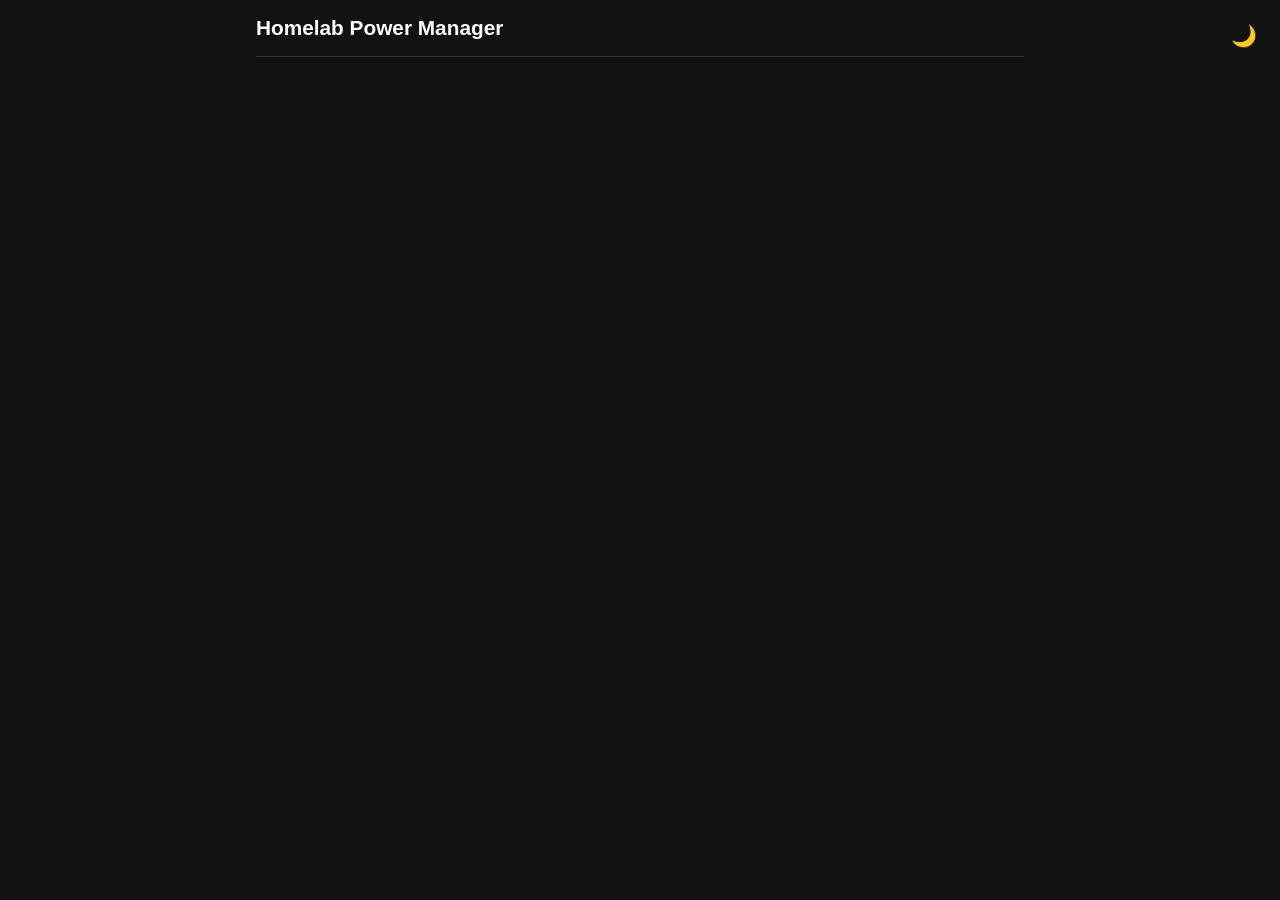
==== templates/index.html @ 5aae71d0 "Initial public release" ====
<!DOCTYPE html>
<link rel="apple-touch-icon" href="/static/power-on-512.png">
<html lang="en">
<head>
    <meta charset="UTF-8">
    <meta name="viewport" content="width=device-width, initial-scale=1.0">
    <title>Homelab Power Manager</title>
    <link rel="manifest" href="/manifest.json">
    <meta name="apple-mobile-web-app-capable" content="yes">
    <meta name="apple-mobile-web-app-status-bar-style" content="black">
    <meta name="apple-mobile-web-app-title" content="Power Mgr">

    <style>
        :root {
            --bg: #121212;
            --text: #fff;
            --surface: #1e1e1e;
            --border: #333;
            --tab-bg: #2a2a2a;
            --tab-active: #121212;
            --log-bg: #1a1a1a;
            --stream-bg: #252525;
            --muted: #888;
            --green: #4CAF50;
            --red: #f44336;
            --blue: #2196F3;
            --orange: #ff9800;
        }

        [data-theme="light"] {
            --bg: #fff;
            --text: #111;
            --surface: #f5f5f5;
            --border: #ddd;
            --tab-bg: #e8e8e8;
            --tab-active: #fff;
            --log-bg: #fafafa;
            --stream-bg: #f0f0f0;
            --muted: #666;
        }

        * { box-sizing: border-box; margin: 0; padding: 0; }

        body {
            font-family: -apple-system, BlinkMacSystemFont, 'Segoe UI', Arial, sans-serif;
            max-width: 800px;
            margin: 0 auto;
            padding: 16px;
            background: var(--bg);
            color: var(--text);
            transition: background 0.2s, color 0.2s;
        }

        h1 {
            font-size: 1.3rem;
            margin-bottom: 16px;
        }

        /* Theme toggle */
        #theme-toggle {
            position: fixed;
            top: 16px;
            right: 16px;
            padding: 8px;
            background: transparent;
            color: var(--text);
            border: none;
            cursor: pointer;
            z-index: 100;
            width: 40px;
            height: 40px;
            display: flex;
            align-items: center;
            justify-content: center;
            border-radius: 50%;
            font-size: 1.3rem;
            transition: background 0.2s;
        }
        #theme-toggle:hover { background: var(--surface); }

        /* Tabs */
        .tabs {
            display: flex;
            border-bottom: 1px solid var(--border);
            margin-bottom: 16px;
            gap: 2px;
            overflow-x: auto;
            -webkit-overflow-scrolling: touch;
        }
        .tab {
            padding: 10px 18px;
            cursor: pointer;
            background: var(--tab-bg);
            border: 1px solid var(--border);
            border-bottom: none;
            border-radius: 8px 8px 0 0;
            color: var(--text);
            font-size: 0.9rem;
            white-space: nowrap;
            transition: background 0.2s;
            flex-shrink: 0;
        }
        .tab.active, .tab:hover {
            background: var(--tab-active);
            border-bottom: 1px solid var(--tab-active);
            margin-bottom: -1px;
        }
        .tab.settings-tab { margin-left: auto; font-weight: bold; }

        .tab-content { display: none; }
        .tab-content.active { display: block; }

        /* Status */
        .status {
            margin: 12px 0;
            padding: 12px 16px;
            background: var(--surface);
            border-radius: 8px;
            font-size: 0.95rem;
            line-height: 1.5;
        }

        /* Controls */
        .controls {
            display: flex;
            flex-wrap: wrap;
            gap: 10px;
            margin: 12px 0;
        }
        button {
            padding: 10px 18px;
            border: none;
            border-radius: 8px;
            cursor: pointer;
            font-size: 0.9rem;
            font-weight: 600;
            color: #fff;
            transition: opacity 0.2s, transform 0.1s;
        }
        button:active { transform: scale(0.97); }
        button:disabled { opacity: 0.4; cursor: not-allowed; }
        button.on { background: var(--green); }
        button.off { background: var(--red); }
        button.schedule { background: var(--orange); }
        button.refresh { background: var(--blue); }

        select {
            padding: 10px 12px;
            font-size: 0.9rem;
            background: var(--surface);
            color: var(--text);
            border: 1px solid var(--border);
            border-radius: 8px;
        }

        .msg { margin-top: 8px; font-style: italic; color: var(--muted); }
        .err { margin-top: 8px; color: var(--red); padding: 8px; border-radius: 6px; background: rgba(244,67,54,0.1); }

        /* Plex streams */
        .plex-section { margin-top: 20px; }
        .plex-section h3 {
            font-size: 0.85rem;
            text-transform: uppercase;
            letter-spacing: 0.5px;
            color: var(--muted);
            margin-bottom: 8px;
        }
        .plex-stream-card {
            background: var(--stream-bg);
            border-radius: 8px;
            padding: 10px 14px;
            margin-bottom: 6px;
            display: flex;
            align-items: center;
            gap: 10px;
            font-size: 0.9rem;
        }
        .plex-stream-icon { font-size: 1.2rem; flex-shrink: 0; }
        .plex-stream-info { flex: 1; min-width: 0; }
        .plex-stream-title { font-weight: 600; white-space: nowrap; overflow: hidden; text-overflow: ellipsis; }
        .plex-stream-meta { font-size: 0.8rem; color: var(--muted); margin-top: 2px; }

        /* Logs */
        table {
            width: 100%;
            border-collapse: collapse;
            margin-top: 12px;
            font-size: 0.85rem;
        }
        th, td {
            padding: 8px 10px;
            text-align: left;
            border-bottom: 1px solid var(--border);
        }
        th { background: var(--surface); font-weight: 600; }
        .log-container {
            max-height: 350px;
            overflow-y: auto;
            border: 1px solid var(--border);
            padding: 12px;
            background: var(--log-bg);
            font-family: monospace;
            font-size: 0.8rem;
            margin-top: 12px;
            border-radius: 8px;
            white-space: pre-wrap;
            word-break: break-all;
        }

        /* Mobile */
        @media (max-width: 600px) {
            body { padding: 10px; }
            .controls { flex-direction: column; }
            .controls button, .controls select { width: 100%; }
            .tab { padding: 8px 14px; font-size: 0.85rem; }
        }
    </style>
</head>
<body>
    <button id="theme-toggle" aria-label="Toggle theme">🌙</button>
    <h1>Homelab Power Manager</h1>

    <div class="tabs" id="tabBar">
        <!-- Populated dynamically -->
    </div>

    <div id="tabContents">
        <!-- Device tabs and content populated dynamically -->
    </div>

    <script>
        // ==================================================================
        // Theme
        // ==================================================================
        const THEME_KEY = 'homelab_pm_theme';
        function getTheme() { return localStorage.getItem(THEME_KEY) || 'dark'; }
        function setTheme(t) {
            localStorage.setItem(THEME_KEY, t);
            document.documentElement.setAttribute('data-theme', t);
            document.getElementById('theme-toggle').textContent = t === 'dark' ? '🌙' : '☀️';
        }
        document.getElementById('theme-toggle').addEventListener('click', () => {
            setTheme(getTheme() === 'dark' ? 'light' : 'dark');
        });
        setTheme(getTheme());

        // ==================================================================
        // State
        // ==================================================================
        let devices = [];

        async function fetchDevices() {
            try {
                const resp = await fetch('/api/devices');
                devices = await resp.json();
                buildTabs();
                updateAllStatuses();
            } catch (e) {
                console.error('Failed to fetch devices:', e);
            }
        }

        // ==================================================================
        // Build dynamic tabs
        // ==================================================================
        function buildTabs() {
            const tabBar = document.getElementById('tabBar');
            const tabContents = document.getElementById('tabContents');

            // Keep existing active tab if possible
            const activeTab = tabBar.querySelector('.tab.active');
            const activeName = activeTab ? activeTab.dataset.tab : null;

            tabBar.innerHTML = '';
            tabContents.innerHTML = '';

            // Device tabs
            devices.forEach((dev, idx) => {
                const isActive = (activeName === dev.name) || (!activeName && idx === 0);

                // Tab header
                const tab = document.createElement('div');
                tab.className = 'tab' + (isActive ? ' active' : '');
                tab.dataset.tab = dev.name;
                tab.textContent = dev.name;
                tab.addEventListener('click', () => showTab(dev.name));
                tabBar.appendChild(tab);

                // Tab content
                const content = document.createElement('div');
                content.id = `tab-${sanitizeId(dev.name)}`;
                content.className = 'tab-content' + (isActive ? ' active' : '');
                content.innerHTML = `
                    <div class="status" id="status-${sanitizeId(dev.name)}">Checking...</div>
                    <div class="controls" id="controls-${sanitizeId(dev.name)}"></div>
                    <div class="msg" id="msg-${sanitizeId(dev.name)}"></div>
                    <div class="err" id="err-${sanitizeId(dev.name)}"></div>
                    <div class="plex-section" id="plex-${sanitizeId(dev.name)}" style="display:none">
                        <h3>&#9654; Plex &mdash; Active Streams</h3>
                        <div id="plexStreams-${sanitizeId(dev.name)}"></div>
                    </div>
                `;
                tabContents.appendChild(content);

                // Build controls
                buildControls(dev);
            });

            // Logs tab
            {
                const tab = document.createElement('div');
                tab.className = 'tab' + (activeName === '__logs__' ? ' active' : '');
                tab.dataset.tab = '__logs__';
                tab.textContent = 'Logs';
                tab.addEventListener('click', () => showTab('__logs__'));
                tabBar.appendChild(tab);

                const content = document.createElement('div');
                content.id = 'tab-__logs__';
                content.className = 'tab-content' + (activeName === '__logs__' ? ' active' : '');
                content.innerHTML = `
                    <h2>Activity Logs</h2>
                    <button class="refresh" onclick="loadActivityLogs()">Refresh</button>
                    <table id="activity-logs"><thead><tr><th>Timestamp</th><th>Action</th><th>Result</th><th>Details</th></tr></thead><tbody></tbody></table>
                    <h2 style="margin-top:20px">System Logs</h2>
                    <button class="refresh" onclick="loadSystemLogs()">Refresh</button>
                    <div class="log-container" id="system-logs">Loading...</div>
                `;
                tabContents.appendChild(content);
            }

            // Settings tab
            {
                const tab = document.createElement('div');
                tab.className = 'tab settings-tab' + (activeName === '__settings__' ? ' active' : '');
                tab.dataset.tab = '__settings__';
                tab.textContent = '⚙ Settings';
                tab.addEventListener('click', () => showTab('__settings__'));
                tabBar.appendChild(tab);

                const content = document.createElement('div');
                content.id = 'tab-__settings__';
                content.className = 'tab-content' + (activeName === '__settings__' ? ' active' : '');
                content.innerHTML = '<p style="margin-top:16px">Redirecting to settings page...</p>';
                tabContents.appendChild(content);
            }
        }

        function sanitizeId(name) {
            return name.replace(/[^a-zA-Z0-9_-]/g, '_');
        }

        function showTab(name) {
            document.querySelectorAll('.tab').forEach(t => t.classList.remove('active'));
            document.querySelectorAll('.tab-content').forEach(c => c.classList.remove('active'));

            const tab = document.querySelector(`.tab[data-tab="${CSS.escape(name)}"]`);
            const content = document.getElementById(`tab-${sanitizeId(name)}`);
            if (tab) tab.classList.add('active');
            if (content) content.classList.add('active');

            if (name === '__logs__') {
                loadActivityLogs();
                loadSystemLogs();
            }
            if (name === '__settings__') {
                window.location.href = '/settings';
            }
        }

        // ==================================================================
        // Build controls per device
        // ==================================================================
        function buildControls(dev) {
            const ctrl = document.getElementById(`controls-${sanitizeId(dev.name)}`);
            let html = `<button class="on" id="btnOn-${sanitizeId(dev.name)}">Turn On (WoL)</button>`;

            if (dev.has_ssh) {
                html += `<button class="off" id="btnOff-${sanitizeId(dev.name)}">Turn Off (SSH)</button>`;
                html += `<select id="hours-${sanitizeId(dev.name)}" aria-label="Shutdown delay">
                    <option value="1">1h</option><option value="2">2h</option>
                    <option value="3">3h</option><option value="4">4h</option>
                    <option value="8">8h</option><option value="12">12h</option>
                </select>`;
                html += `<button class="schedule" id="btnSched-${sanitizeId(dev.name)}">Turn Off After</button>`;
            }

            ctrl.innerHTML = html;

            // Wire up events
            document.getElementById(`btnOn-${sanitizeId(dev.name)}`).addEventListener('click', () => {
                controlDevice(dev.name, 'turn_on');
            });

            if (dev.has_ssh) {
                document.getElementById(`btnOff-${sanitizeId(dev.name)}`).addEventListener('click', () => {
                    controlDevice(dev.name, 'turn_off');
                });
                document.getElementById(`btnSched-${sanitizeId(dev.name)}`).addEventListener('click', () => {
                    const hours = document.getElementById(`hours-${sanitizeId(dev.name)}`).value;
                    controlDevice(dev.name, 'schedule_off', { hours: hours });
                });
            }
        }

        // ==================================================================
        // Status polling
        // ==================================================================
        async function updateAllStatuses() {
            try {
                const resp = await fetch('/api/status');
                const data = await resp.json();

                for (const ds of data.devices) {
                    updateDeviceStatus(ds);
                }

                // Update restricted hours state
                const restricted = data.restricted_hours;
                for (const dev of devices) {
                    const btnOn = document.getElementById(`btnOn-${sanitizeId(dev.name)}`);
                    if (btnOn) {
                        const ds = data.devices.find(d => d.name === dev.name);
                        btnOn.disabled = (ds && ds.online) || restricted;
                    }
                }
            } catch (e) {
                console.error('Status fetch error:', e);
            }
        }

        function updateDeviceStatus(ds) {
            const statusEl = document.getElementById(`status-${sanitizeId(ds.name)}`);
            if (!statusEl) return;

            let text = `Status: <strong>${ds.online ? 'ONLINE' : 'OFFLINE'}</strong>`;
            statusEl.innerHTML = text;

            // Buttons
            const btnOn = document.getElementById(`btnOn-${sanitizeId(ds.name)}`);
            if (btnOn) btnOn.disabled = ds.online;

            if (ds.has_ssh) {
                const btnOff = document.getElementById(`btnOff-${sanitizeId(ds.name)}`);
                const btnSched = document.getElementById(`btnSched-${sanitizeId(ds.name)}`);
                if (btnOff) btnOff.disabled = !ds.online;
                if (btnSched) btnSched.disabled = !ds.online;
            }

            // Plex streams
            if (ds.has_tautulli && ds.streams && ds.streams.length > 0) {
                const section = document.getElementById(`plex-${sanitizeId(ds.name)}`);
                const container = document.getElementById(`plexStreams-${sanitizeId(ds.name)}`);
                if (section) section.style.display = 'block';
                if (container) {
                    container.innerHTML = ds.streams.map(s => {
                        const icon = s.type === 'movie' ? '🎬' : (s.type === 'episode' ? '📺' : '🎵');
                        const meta = [s.user, s.quality].filter(Boolean).join(' · ');
                        return `<div class="plex-stream-card">
                            <span class="plex-stream-icon">${icon}</span>
                            <div class="plex-stream-info">
                                <div class="plex-stream-title">${escapeHtml(s.title)}</div>
                                ${meta ? '<div class="plex-stream-meta">' + escapeHtml(meta) + '</div>' : ''}
                            </div>
                        </div>`;
                    }).join('');
                }
            } else {
                const section = document.getElementById(`plex-${sanitizeId(ds.name)}`);
                if (section) section.style.display = 'none';
            }
        }

        function escapeHtml(str) {
            const div = document.createElement('div');
            div.textContent = str;
            return div.innerHTML;
        }

        // ==================================================================
        // Control actions
        // ==================================================================
        async function controlDevice(name, action, extra = {}) {
            const sid = sanitizeId(name);
            const msgEl = document.getElementById(`msg-${sid}`);
            const errEl = document.getElementById(`err-${sid}`);

            const messages = {
                turn_on: 'Sending Wake-on-LAN...',
                turn_off: 'Sending shutdown via SSH...',
                schedule_off: 'Scheduling shutdown...'
            };
            if (msgEl) msgEl.textContent = messages[action] || '';

            try {
                const resp = await fetch('/api/control', {
                    method: 'POST',
                    headers: { 'Content-Type': 'application/json' },
                    body: JSON.stringify({ action, device: name, ...extra }),
                });
                const data = await resp.json();

                if (data.success) {
                    if (errEl) errEl.textContent = '';
                    if (msgEl) {
                        const okMessages = {
                            turn_on: 'Wake-on-LAN sent! Waiting for device...',
                            turn_off: 'Shutdown command sent!',
                            schedule_off: `Scheduled shutdown at ${data.scheduled_time || ''}`
                        };
                        msgEl.textContent = okMessages[action] || 'Done!';
                        setTimeout(() => { if (msgEl) msgEl.textContent = ''; }, 4000);
                    }
                } else {
                    if (msgEl) msgEl.textContent = '';
                    if (errEl) errEl.textContent = data.message || 'Action failed.';
                }

                await updateAllStatuses();
            } catch (e) {
                console.error('Control error:', e);
                if (msgEl) msgEl.textContent = '';
                if (errEl) errEl.textContent = 'Error communicating with server.';
            }
        }

        // ==================================================================
        // Logs
        // ==================================================================
        async function loadActivityLogs() {
            try {
                const resp = await fetch('/api/logs?type=activity&limit=50');
                const data = await resp.json();
                const tbody = document.querySelector('#activity-logs tbody');
                if (!tbody) return;
                tbody.innerHTML = '';
                if (Array.isArray(data)) {
                    data.reverse().forEach(log => {
                        tbody.innerHTML += `<tr><td>${log.timestamp}</td><td>${log.action}</td><td>${log.result}</td><td>${log.details||''}</td></tr>`;
                    });
                }
            } catch (e) { console.error('Activity logs error:', e); }
        }

        async function loadSystemLogs() {
            try {
                const resp = await fetch('/api/logs?type=system&limit=100');
                const data = await resp.json();
                const container = document.getElementById('system-logs');
                if (!container) return;
                if (Array.isArray(data)) {
                    container.textContent = data.join('');
                    container.scrollTop = container.scrollHeight;
                } else {
                    container.textContent = 'No logs available.';
                }
            } catch (e) { console.error('System logs error:', e); }
        }

        // ==================================================================
        // Init
        // ==================================================================
        fetchDevices();
        setInterval(updateAllStatuses, 5000);
        setInterval(() => {
            const activeTab = document.querySelector('.tab.active');
            if (activeTab && activeTab.dataset.tab === '__logs__') {
                loadActivityLogs();
                loadSystemLogs();
            }
        }, 10000);
    </script>
</body>
</html>
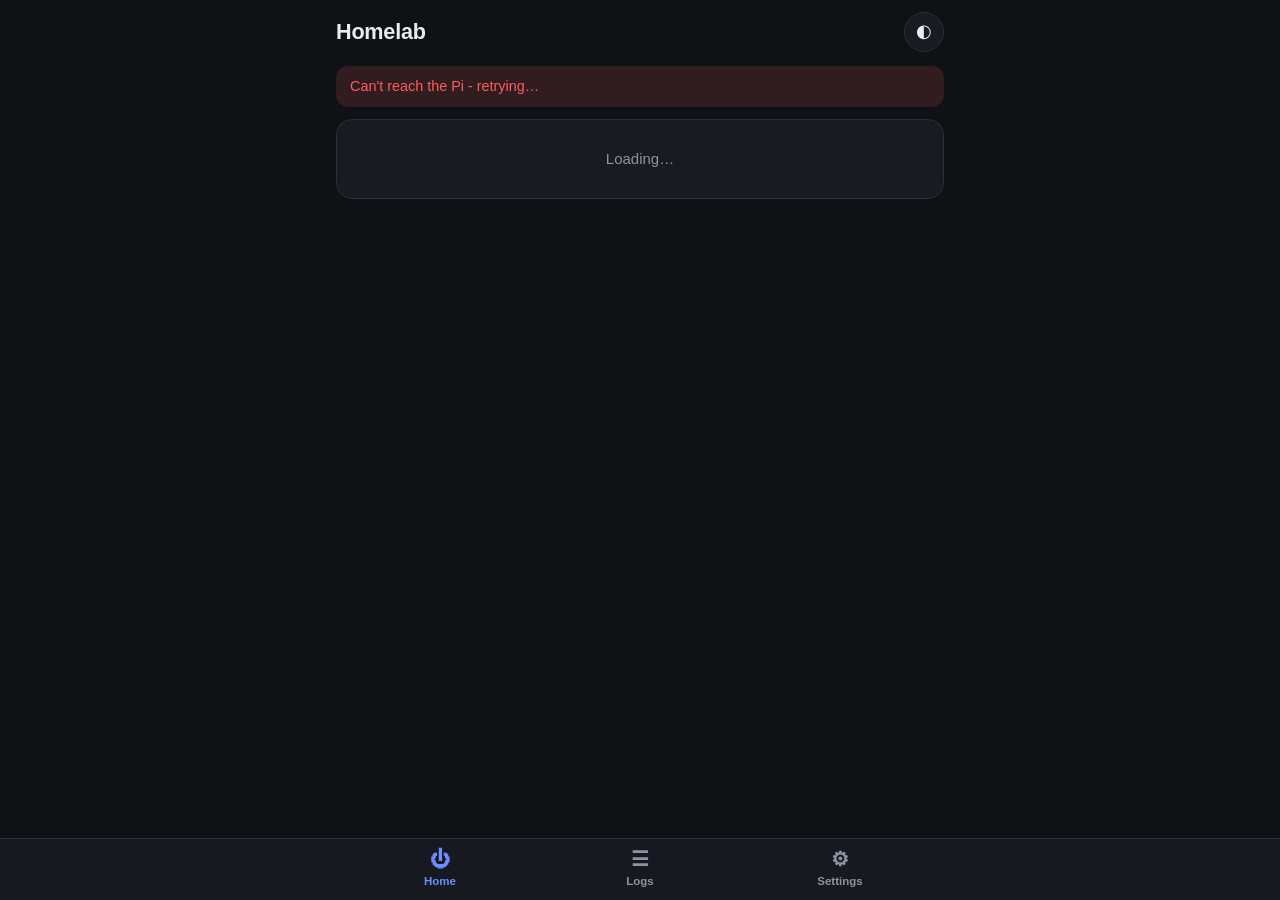
==== commit 05880c85: "Smart goodnight, live shutdown timeline, faster mobile UI - server/goodnight: checks Valheim players" ====
--- a/templates/index.html
+++ b/templates/index.html
@@ -1,574 +1,445 @@
 <!DOCTYPE html>
-<link rel="apple-touch-icon" href="/static/power-on-512.png">
 <html lang="en">
 <head>
     <meta charset="UTF-8">
-    <meta name="viewport" content="width=device-width, initial-scale=1.0">
-    <title>Homelab Power Manager</title>
+    <meta name="viewport" content="width=device-width, initial-scale=1, viewport-fit=cover">
+    <title>Homelab Power</title>
     <link rel="manifest" href="/manifest.json">
+    <link rel="apple-touch-icon" href="/static/power-on-512.png">
     <meta name="apple-mobile-web-app-capable" content="yes">
-    <meta name="apple-mobile-web-app-status-bar-style" content="black">
+    <meta name="mobile-web-app-capable" content="yes">
+    <meta name="apple-mobile-web-app-status-bar-style" content="black-translucent">
     <meta name="apple-mobile-web-app-title" content="Power Mgr">
-
-    <style>
-        :root {
-            --bg: #121212;
-            --text: #fff;
-            --surface: #1e1e1e;
-            --border: #333;
-            --tab-bg: #2a2a2a;
-            --tab-active: #121212;
-            --log-bg: #1a1a1a;
-            --stream-bg: #252525;
-            --muted: #888;
-            --green: #4CAF50;
-            --red: #f44336;
-            --blue: #2196F3;
-            --orange: #ff9800;
-        }
-
-        [data-theme="light"] {
-            --bg: #fff;
-            --text: #111;
-            --surface: #f5f5f5;
-            --border: #ddd;
-            --tab-bg: #e8e8e8;
-            --tab-active: #fff;
-            --log-bg: #fafafa;
-            --stream-bg: #f0f0f0;
-            --muted: #666;
-        }
-
-        * { box-sizing: border-box; margin: 0; padding: 0; }
-
-        body {
-            font-family: -apple-system, BlinkMacSystemFont, 'Segoe UI', Arial, sans-serif;
-            max-width: 800px;
-            margin: 0 auto;
-            padding: 16px;
-            background: var(--bg);
-            color: var(--text);
-            transition: background 0.2s, color 0.2s;
-        }
-
-        h1 {
-            font-size: 1.3rem;
-            margin-bottom: 16px;
-        }
-
-        /* Theme toggle */
-        #theme-toggle {
-            position: fixed;
-            top: 16px;
-            right: 16px;
-            padding: 8px;
-            background: transparent;
-            color: var(--text);
-            border: none;
-            cursor: pointer;
-            z-index: 100;
-            width: 40px;
-            height: 40px;
-            display: flex;
-            align-items: center;
-            justify-content: center;
-            border-radius: 50%;
-            font-size: 1.3rem;
-            transition: background 0.2s;
-        }
-        #theme-toggle:hover { background: var(--surface); }
-
-        /* Tabs */
-        .tabs {
-            display: flex;
-            border-bottom: 1px solid var(--border);
-            margin-bottom: 16px;
-            gap: 2px;
-            overflow-x: auto;
-            -webkit-overflow-scrolling: touch;
-        }
-        .tab {
-            padding: 10px 18px;
-            cursor: pointer;
-            background: var(--tab-bg);
-            border: 1px solid var(--border);
-            border-bottom: none;
-            border-radius: 8px 8px 0 0;
-            color: var(--text);
-            font-size: 0.9rem;
-            white-space: nowrap;
-            transition: background 0.2s;
-            flex-shrink: 0;
-        }
-        .tab.active, .tab:hover {
-            background: var(--tab-active);
-            border-bottom: 1px solid var(--tab-active);
-            margin-bottom: -1px;
-        }
-        .tab.settings-tab { margin-left: auto; font-weight: bold; }
-
-        .tab-content { display: none; }
-        .tab-content.active { display: block; }
-
-        /* Status */
-        .status {
-            margin: 12px 0;
-            padding: 12px 16px;
-            background: var(--surface);
-            border-radius: 8px;
-            font-size: 0.95rem;
-            line-height: 1.5;
-        }
-
-        /* Controls */
-        .controls {
-            display: flex;
-            flex-wrap: wrap;
-            gap: 10px;
-            margin: 12px 0;
-        }
-        button {
-            padding: 10px 18px;
-            border: none;
-            border-radius: 8px;
-            cursor: pointer;
-            font-size: 0.9rem;
-            font-weight: 600;
-            color: #fff;
-            transition: opacity 0.2s, transform 0.1s;
-        }
-        button:active { transform: scale(0.97); }
-        button:disabled { opacity: 0.4; cursor: not-allowed; }
-        button.on { background: var(--green); }
-        button.off { background: var(--red); }
-        button.schedule { background: var(--orange); }
-        button.refresh { background: var(--blue); }
-
-        select {
-            padding: 10px 12px;
-            font-size: 0.9rem;
-            background: var(--surface);
-            color: var(--text);
-            border: 1px solid var(--border);
-            border-radius: 8px;
-        }
-
-        .msg { margin-top: 8px; font-style: italic; color: var(--muted); }
-        .err { margin-top: 8px; color: var(--red); padding: 8px; border-radius: 6px; background: rgba(244,67,54,0.1); }
-
-        /* Plex streams */
-        .plex-section { margin-top: 20px; }
-        .plex-section h3 {
-            font-size: 0.85rem;
-            text-transform: uppercase;
-            letter-spacing: 0.5px;
-            color: var(--muted);
-            margin-bottom: 8px;
-        }
-        .plex-stream-card {
-            background: var(--stream-bg);
-            border-radius: 8px;
-            padding: 10px 14px;
-            margin-bottom: 6px;
-            display: flex;
-            align-items: center;
-            gap: 10px;
-            font-size: 0.9rem;
-        }
-        .plex-stream-icon { font-size: 1.2rem; flex-shrink: 0; }
-        .plex-stream-info { flex: 1; min-width: 0; }
-        .plex-stream-title { font-weight: 600; white-space: nowrap; overflow: hidden; text-overflow: ellipsis; }
-        .plex-stream-meta { font-size: 0.8rem; color: var(--muted); margin-top: 2px; }
-
-        /* Logs */
-        table {
-            width: 100%;
-            border-collapse: collapse;
-            margin-top: 12px;
-            font-size: 0.85rem;
-        }
-        th, td {
-            padding: 8px 10px;
-            text-align: left;
-            border-bottom: 1px solid var(--border);
-        }
-        th { background: var(--surface); font-weight: 600; }
-        .log-container {
-            max-height: 350px;
-            overflow-y: auto;
-            border: 1px solid var(--border);
-            padding: 12px;
-            background: var(--log-bg);
-            font-family: monospace;
-            font-size: 0.8rem;
-            margin-top: 12px;
-            border-radius: 8px;
-            white-space: pre-wrap;
-            word-break: break-all;
-        }
-
-        /* Mobile */
-        @media (max-width: 600px) {
-            body { padding: 10px; }
-            .controls { flex-direction: column; }
-            .controls button, .controls select { width: 100%; }
-            .tab { padding: 8px 14px; font-size: 0.85rem; }
-        }
-    </style>
+    <meta name="theme-color" content="#0f1115">
+    <script>
+        // Set the theme before first paint (no flash)
+        try { document.documentElement.dataset.theme = localStorage.getItem('homelab_pm_theme') || 'dark'; } catch (e) {}
+    </script>
+    <link rel="stylesheet" href="/static/app.css">
 </head>
 <body>
-    <button id="theme-toggle" aria-label="Toggle theme">🌙</button>
-    <h1>Homelab Power Manager</h1>
-
-    <div class="tabs" id="tabBar">
-        <!-- Populated dynamically -->
-    </div>
-
-    <div id="tabContents">
-        <!-- Device tabs and content populated dynamically -->
-    </div>
-
-    <script>
-        // ==================================================================
-        // Theme
-        // ==================================================================
-        const THEME_KEY = 'homelab_pm_theme';
-        function getTheme() { return localStorage.getItem(THEME_KEY) || 'dark'; }
-        function setTheme(t) {
-            localStorage.setItem(THEME_KEY, t);
-            document.documentElement.setAttribute('data-theme', t);
-            document.getElementById('theme-toggle').textContent = t === 'dark' ? '🌙' : '☀️';
-        }
-        document.getElementById('theme-toggle').addEventListener('click', () => {
-            setTheme(getTheme() === 'dark' ? 'light' : 'dark');
-        });
-        setTheme(getTheme());
-
-        // ==================================================================
-        // State
-        // ==================================================================
-        let devices = [];
-
-        async function fetchDevices() {
-            try {
-                const resp = await fetch('/api/devices');
-                devices = await resp.json();
-                buildTabs();
-                updateAllStatuses();
-            } catch (e) {
-                console.error('Failed to fetch devices:', e);
-            }
-        }
-
-        // ==================================================================
-        // Build dynamic tabs
-        // ==================================================================
-        function buildTabs() {
-            const tabBar = document.getElementById('tabBar');
-            const tabContents = document.getElementById('tabContents');
-
-            // Keep existing active tab if possible
-            const activeTab = tabBar.querySelector('.tab.active');
-            const activeName = activeTab ? activeTab.dataset.tab : null;
-
-            tabBar.innerHTML = '';
-            tabContents.innerHTML = '';
-
-            // Device tabs
-            devices.forEach((dev, idx) => {
-                const isActive = (activeName === dev.name) || (!activeName && idx === 0);
-
-                // Tab header
-                const tab = document.createElement('div');
-                tab.className = 'tab' + (isActive ? ' active' : '');
-                tab.dataset.tab = dev.name;
-                tab.textContent = dev.name;
-                tab.addEventListener('click', () => showTab(dev.name));
-                tabBar.appendChild(tab);
-
-                // Tab content
-                const content = document.createElement('div');
-                content.id = `tab-${sanitizeId(dev.name)}`;
-                content.className = 'tab-content' + (isActive ? ' active' : '');
-                content.innerHTML = `
-                    <div class="status" id="status-${sanitizeId(dev.name)}">Checking...</div>
-                    <div class="controls" id="controls-${sanitizeId(dev.name)}"></div>
-                    <div class="msg" id="msg-${sanitizeId(dev.name)}"></div>
-                    <div class="err" id="err-${sanitizeId(dev.name)}"></div>
-                    <div class="plex-section" id="plex-${sanitizeId(dev.name)}" style="display:none">
-                        <h3>&#9654; Plex &mdash; Active Streams</h3>
-                        <div id="plexStreams-${sanitizeId(dev.name)}"></div>
-                    </div>
-                `;
-                tabContents.appendChild(content);
-
-                // Build controls
-                buildControls(dev);
-            });
-
-            // Logs tab
-            {
-                const tab = document.createElement('div');
-                tab.className = 'tab' + (activeName === '__logs__' ? ' active' : '');
-                tab.dataset.tab = '__logs__';
-                tab.textContent = 'Logs';
-                tab.addEventListener('click', () => showTab('__logs__'));
-                tabBar.appendChild(tab);
-
-                const content = document.createElement('div');
-                content.id = 'tab-__logs__';
-                content.className = 'tab-content' + (activeName === '__logs__' ? ' active' : '');
-                content.innerHTML = `
-                    <h2>Activity Logs</h2>
-                    <button class="refresh" onclick="loadActivityLogs()">Refresh</button>
-                    <table id="activity-logs"><thead><tr><th>Timestamp</th><th>Action</th><th>Result</th><th>Details</th></tr></thead><tbody></tbody></table>
-                    <h2 style="margin-top:20px">System Logs</h2>
-                    <button class="refresh" onclick="loadSystemLogs()">Refresh</button>
-                    <div class="log-container" id="system-logs">Loading...</div>
-                `;
-                tabContents.appendChild(content);
-            }
-
-            // Settings tab
-            {
-                const tab = document.createElement('div');
-                tab.className = 'tab settings-tab' + (activeName === '__settings__' ? ' active' : '');
-                tab.dataset.tab = '__settings__';
-                tab.textContent = '⚙ Settings';
-                tab.addEventListener('click', () => showTab('__settings__'));
-                tabBar.appendChild(tab);
-
-                const content = document.createElement('div');
-                content.id = 'tab-__settings__';
-                content.className = 'tab-content' + (activeName === '__settings__' ? ' active' : '');
-                content.innerHTML = '<p style="margin-top:16px">Redirecting to settings page...</p>';
-                tabContents.appendChild(content);
-            }
-        }
-
-        function sanitizeId(name) {
-            return name.replace(/[^a-zA-Z0-9_-]/g, '_');
-        }
-
-        function showTab(name) {
-            document.querySelectorAll('.tab').forEach(t => t.classList.remove('active'));
-            document.querySelectorAll('.tab-content').forEach(c => c.classList.remove('active'));
-
-            const tab = document.querySelector(`.tab[data-tab="${CSS.escape(name)}"]`);
-            const content = document.getElementById(`tab-${sanitizeId(name)}`);
-            if (tab) tab.classList.add('active');
-            if (content) content.classList.add('active');
-
-            if (name === '__logs__') {
-                loadActivityLogs();
-                loadSystemLogs();
-            }
-            if (name === '__settings__') {
-                window.location.href = '/settings';
-            }
-        }
-
-        // ==================================================================
-        // Build controls per device
-        // ==================================================================
-        function buildControls(dev) {
-            const ctrl = document.getElementById(`controls-${sanitizeId(dev.name)}`);
-            let html = `<button class="on" id="btnOn-${sanitizeId(dev.name)}">Turn On (WoL)</button>`;
-
-            if (dev.has_ssh) {
-                html += `<button class="off" id="btnOff-${sanitizeId(dev.name)}">Turn Off (SSH)</button>`;
-                html += `<select id="hours-${sanitizeId(dev.name)}" aria-label="Shutdown delay">
-                    <option value="1">1h</option><option value="2">2h</option>
-                    <option value="3">3h</option><option value="4">4h</option>
-                    <option value="8">8h</option><option value="12">12h</option>
-                </select>`;
-                html += `<button class="schedule" id="btnSched-${sanitizeId(dev.name)}">Turn Off After</button>`;
-            }
-
-            ctrl.innerHTML = html;
-
-            // Wire up events
-            document.getElementById(`btnOn-${sanitizeId(dev.name)}`).addEventListener('click', () => {
-                controlDevice(dev.name, 'turn_on');
-            });
-
-            if (dev.has_ssh) {
-                document.getElementById(`btnOff-${sanitizeId(dev.name)}`).addEventListener('click', () => {
-                    controlDevice(dev.name, 'turn_off');
-                });
-                document.getElementById(`btnSched-${sanitizeId(dev.name)}`).addEventListener('click', () => {
-                    const hours = document.getElementById(`hours-${sanitizeId(dev.name)}`).value;
-                    controlDevice(dev.name, 'schedule_off', { hours: hours });
-                });
-            }
-        }
-
-        // ==================================================================
-        // Status polling
-        // ==================================================================
-        async function updateAllStatuses() {
-            try {
-                const resp = await fetch('/api/status');
-                const data = await resp.json();
-
-                for (const ds of data.devices) {
-                    updateDeviceStatus(ds);
-                }
-
-                // Update restricted hours state
-                const restricted = data.restricted_hours;
-                for (const dev of devices) {
-                    const btnOn = document.getElementById(`btnOn-${sanitizeId(dev.name)}`);
-                    if (btnOn) {
-                        const ds = data.devices.find(d => d.name === dev.name);
-                        btnOn.disabled = (ds && ds.online) || restricted;
-                    }
-                }
-            } catch (e) {
-                console.error('Status fetch error:', e);
-            }
-        }
-
-        function updateDeviceStatus(ds) {
-            const statusEl = document.getElementById(`status-${sanitizeId(ds.name)}`);
-            if (!statusEl) return;
-
-            let text = `Status: <strong>${ds.online ? 'ONLINE' : 'OFFLINE'}</strong>`;
-            statusEl.innerHTML = text;
-
-            // Buttons
-            const btnOn = document.getElementById(`btnOn-${sanitizeId(ds.name)}`);
-            if (btnOn) btnOn.disabled = ds.online;
-
-            if (ds.has_ssh) {
-                const btnOff = document.getElementById(`btnOff-${sanitizeId(ds.name)}`);
-                const btnSched = document.getElementById(`btnSched-${sanitizeId(ds.name)}`);
-                if (btnOff) btnOff.disabled = !ds.online;
-                if (btnSched) btnSched.disabled = !ds.online;
-            }
-
-            // Plex streams
-            if (ds.has_tautulli && ds.streams && ds.streams.length > 0) {
-                const section = document.getElementById(`plex-${sanitizeId(ds.name)}`);
-                const container = document.getElementById(`plexStreams-${sanitizeId(ds.name)}`);
-                if (section) section.style.display = 'block';
-                if (container) {
-                    container.innerHTML = ds.streams.map(s => {
-                        const icon = s.type === 'movie' ? '🎬' : (s.type === 'episode' ? '📺' : '🎵');
-                        const meta = [s.user, s.quality].filter(Boolean).join(' · ');
-                        return `<div class="plex-stream-card">
-                            <span class="plex-stream-icon">${icon}</span>
-                            <div class="plex-stream-info">
-                                <div class="plex-stream-title">${escapeHtml(s.title)}</div>
-                                ${meta ? '<div class="plex-stream-meta">' + escapeHtml(meta) + '</div>' : ''}
-                            </div>
-                        </div>`;
-                    }).join('');
+<div class="wrap">
+    <header class="top">
+        <h1 id="pageTitle">Homelab</h1>
+        <button class="icon-btn" id="themeBtn" aria-label="Toggle theme">◐</button>
+    </header>
+
+    <div id="connBanner" class="banner err" hidden>Can't reach the Pi - retrying…</div>
+
+    <!-- ===================== Home ===================== -->
+    <section id="view-home">
+        <div id="devices"><div class="card empty">Loading…</div></div>
+    </section>
+
+    <!-- ===================== Logs ===================== -->
+    <section id="view-logs" hidden>
+        <div class="seg" role="tablist">
+            <button class="active" data-logtab="events">Activity</button>
+            <button data-logtab="system">System log</button>
+        </div>
+
+        <div id="log-events">
+            <div class="chips" id="evChips">
+                <button class="chip active" data-cat="all">All</button>
+                <button class="chip" data-cat="power">Power</button>
+                <button class="chip" data-cat="problems">Problems</button>
+            </div>
+            <div id="evList"></div>
+            <button class="btn ghost block more" id="evMore" hidden>Load older</button>
+        </div>
+
+        <div id="log-system" hidden>
+            <div class="row" style="margin-bottom:12px">
+                <select id="sysLevel" aria-label="Level" style="flex:0 0 120px">
+                    <option value="">All levels</option>
+                    <option value="INFO">Info</option>
+                    <option value="WARNING">Warnings</option>
+                    <option value="ERROR">Errors</option>
+                </select>
+                <input id="sysQuery" type="search" placeholder="Search…" autocomplete="off">
+            </div>
+            <div class="card" style="padding:4px 12px"><ul class="syslog" id="sysList"></ul></div>
+            <button class="btn ghost block more" id="sysMore" hidden>Load older</button>
+        </div>
+    </section>
+</div>
+
+<nav class="nav">
+    <a href="#home" data-view="home" class="active"><span class="i">⏻</span>Home</a>
+    <a href="#logs" data-view="logs"><span class="i">☰</span>Logs</a>
+    <a href="/settings"><span class="i">⚙</span>Settings</a>
+</nav>
+
+<script>
+(() => {
+    'use strict';
+    const $ = (s, el = document) => el.querySelector(s);
+    const esc = (s) => String(s ?? '').replace(/[&<>"']/g, c => ({'&':'&amp;','<':'&lt;','>':'&gt;','"':'&quot;',"'":'&#39;'}[c]));
+    const sid = (name) => String(name).replace(/[^a-zA-Z0-9_-]/g, '_');
+
+    // ------------------------------------------------------------ time helpers
+    const pad = (n) => String(n).padStart(2, '0');
+    const hm = (ts) => { const d = new Date(ts * 1000); return `${pad(d.getHours())}:${pad(d.getMinutes())}`; };
+    const hms = (ts) => { const d = new Date(ts * 1000); return `${hm(ts)}:${pad(d.getSeconds())}`; };
+    function dur(sec) {
+        sec = Math.max(0, Math.round(sec));
+        if (sec < 60) return `${sec}s`;
+        const m = Math.floor(sec / 60);
+        if (m < 60) return `${m}m`;
+        const h = Math.floor(m / 60);
+        if (h < 48) return `${h}h ${pad(m % 60)}m`;
+        return `${Math.floor(h / 24)}d`;
+    }
+    function dayLabel(ts) {
+        const d = new Date(ts * 1000), today = new Date();
+        const key = (x) => x.toDateString();
+        if (key(d) === key(today)) return 'Today';
+        const y = new Date(); y.setDate(y.getDate() - 1);
+        if (key(d) === key(y)) return 'Yesterday';
+        return d.toLocaleDateString(undefined, { weekday: 'short', day: 'numeric', month: 'short' });
+    }
+
+    // ------------------------------------------------------------ theme
+    $('#themeBtn').addEventListener('click', () => {
+        const t = document.documentElement.dataset.theme === 'dark' ? 'light' : 'dark';
+        document.documentElement.dataset.theme = t;
+        try { localStorage.setItem('homelab_pm_theme', t); } catch (e) {}
+    });
+
+    // ------------------------------------------------------------ toast
+    let toastTimer;
+    function toast(msg) {
+        let el = $('.toast');
+        if (!el) { el = document.createElement('div'); el.className = 'toast'; document.body.appendChild(el); }
+        el.textContent = msg;
+        el.hidden = false;
+        clearTimeout(toastTimer);
+        toastTimer = setTimeout(() => { el.hidden = true; }, 3500);
+    }
+
+    // ------------------------------------------------------------ API
+    async function api(url, body) {
+        const opts = body ? { method: 'POST', headers: { 'Content-Type': 'application/json' }, body: JSON.stringify(body) } : {};
+        const r = await fetch(url, opts);
+        return r.json();
+    }
+    async function control(device, action, extra = {}) {
+        try {
+            const data = await api('/api/control', { device, action, ...extra });
+            if (!data.success && data.message) toast(data.message);
+            return data;
+        } catch (e) {
+            toast('Could not reach the Pi');
+            return { success: false };
+        } finally {
+            poll(true);
+        }
+    }
+
+    // ------------------------------------------------------------ dashboard
+    const cards = {};          // device name -> { el, parts: {key: lastHtml} }
+    let lastStatus = null;
+    let restricted = { active: false, start: 2, end: 7 };
+
+    function setPart(card, key, html) {
+        if (card.parts[key] === html) return;   // only touch the DOM when something changed
+        card.parts[key] = html;
+        $(`[data-part="${key}"]`, card.el).innerHTML = html;
+    }
+
+    function ensureCard(dev) {
+        if (cards[dev.name]) return cards[dev.name];
+        const el = document.createElement('article');
+        el.className = 'card device';
+        el.id = 'dev-' + sid(dev.name);
+        el.innerHTML = `
+            <div data-part="head"></div>
+            <div data-part="streams"></div>
+            <div data-part="sched"></div>
+            <div class="dev-section">
+                <button class="btn block" data-act="primary" disabled>…</button>
+                <div data-part="hint"></div>
+                <div class="row dev-section" data-role="schedule" hidden>
+                    <select aria-label="Shut down after">
+                        <option value="0.5">in 30 min</option>
+                        <option value="1" selected>in 1 hour</option>
+                        <option value="2">in 2 hours</option>
+                        <option value="3">in 3 hours</option>
+                        <option value="4">in 4 hours</option>
+                        <option value="6">in 6 hours</option>
+                        <option value="8">in 8 hours</option>
+                        <option value="12">in 12 hours</option>
+                    </select>
+                    <button class="btn ghost sm" data-act="schedule">Schedule off</button>
+                </div>
+            </div>
+            <div data-part="op"></div>`;
+        const card = { el, parts: {}, confirmUntil: 0 };
+        el.addEventListener('click', (e) => onCardClick(dev.name, card, e));
+        cards[dev.name] = card;
+        return card;
+    }
+
+    function onCardClick(name, card, e) {
+        const btn = e.target.closest('[data-act]');
+        if (!btn || btn.disabled) return;
+        const act = btn.dataset.act;
+        const dev = (lastStatus?.devices || []).find(d => d.name === name);
+        if (!dev) return;
+
+        if (act === 'primary') {
+            if (dev.online) {
+                // Two taps to shut down - no accidental goodnights from a pocket
+                if (Date.now() < card.confirmUntil) {
+                    card.confirmUntil = 0;
+                    control(name, 'turn_off');
+                } else {
+                    card.confirmUntil = Date.now() + 3500;
+                    renderDevice(dev);
+                    setTimeout(() => renderDevice((lastStatus?.devices || []).find(d => d.name === name) || dev), 3600);
                 }
             } else {
-                const section = document.getElementById(`plex-${sanitizeId(ds.name)}`);
-                if (section) section.style.display = 'none';
+                control(name, 'turn_on');
             }
-        }
-
-        function escapeHtml(str) {
-            const div = document.createElement('div');
-            div.textContent = str;
-            return div.innerHTML;
-        }
-
-        // ==================================================================
-        // Control actions
-        // ==================================================================
-        async function controlDevice(name, action, extra = {}) {
-            const sid = sanitizeId(name);
-            const msgEl = document.getElementById(`msg-${sid}`);
-            const errEl = document.getElementById(`err-${sid}`);
-
-            const messages = {
-                turn_on: 'Sending Wake-on-LAN...',
-                turn_off: 'Sending shutdown via SSH...',
-                schedule_off: 'Scheduling shutdown...'
-            };
-            if (msgEl) msgEl.textContent = messages[action] || '';
-
-            try {
-                const resp = await fetch('/api/control', {
-                    method: 'POST',
-                    headers: { 'Content-Type': 'application/json' },
-                    body: JSON.stringify({ action, device: name, ...extra }),
-                });
-                const data = await resp.json();
-
-                if (data.success) {
-                    if (errEl) errEl.textContent = '';
-                    if (msgEl) {
-                        const okMessages = {
-                            turn_on: 'Wake-on-LAN sent! Waiting for device...',
-                            turn_off: 'Shutdown command sent!',
-                            schedule_off: `Scheduled shutdown at ${data.scheduled_time || ''}`
-                        };
-                        msgEl.textContent = okMessages[action] || 'Done!';
-                        setTimeout(() => { if (msgEl) msgEl.textContent = ''; }, 4000);
-                    }
-                } else {
-                    if (msgEl) msgEl.textContent = '';
-                    if (errEl) errEl.textContent = data.message || 'Action failed.';
-                }
-
-                await updateAllStatuses();
-            } catch (e) {
-                console.error('Control error:', e);
-                if (msgEl) msgEl.textContent = '';
-                if (errEl) errEl.textContent = 'Error communicating with server.';
+        } else if (act === 'schedule') {
+            const hours = $('[data-role="schedule"] select', card.el).value;
+            control(name, 'schedule_off', { hours }).then(d => { if (d.success) toast(`${name} will shut down at ${hm(d.scheduled_at)}`); });
+        } else if (act === 'cancel-schedule') {
+            control(name, 'cancel_schedule').then(d => { if (d.success) toast('Scheduled shutdown cancelled'); });
+        } else if (act === 'force') {
+            control(name, 'turn_off', { force: true });
+        } else if (act === 'dismiss') {
+            control(name, 'dismiss');
+        }
+    }
+
+    const STREAM_ICON = { movie: '🎬', episode: '📺', track: '🎵' };
+    const LEVEL_ICON = { ok: '✓', done: '☾', busy: '!', warn: '!', error: '✕', step: '›', info: '•', wait: '…' };
+
+    function timelineHtml(steps, running) {
+        return `<ol class="timeline">${steps.map((s, i) => {
+            const last = running && i === steps.length - 1;
+            const ico = last ? '<span class="spin"></span>' : (LEVEL_ICON[s.level] || '•');
+            const msg = s.msg ? s.msg[0].toUpperCase() + s.msg.slice(1) : '';
+            return `<li class="lv-${esc(s.level)}"><span class="ico">${ico}</span><span>${esc(msg)}</span><span class="t">${hms(s.t)}</span></li>`;
+        }).join('')}</ol>`;
+    }
+
+    function renderDevice(dev) {
+        const card = ensureCard(dev);
+        const op = dev.op;
+        const running = op && op.state === 'running';
+        const now = lastStatus ? lastStatus.now : Date.now() / 1000;
+
+        // Header + status pill
+        let pill, sub;
+        if (running) {
+            pill = `<span class="pill busy">${op.kind === 'wake' ? 'Waking' : 'Shutting down'}</span>`;
+        } else if (dev.online === null) {
+            pill = '<span class="pill">Checking</span>';
+        } else {
+            pill = dev.online ? '<span class="pill on">Online</span>' : '<span class="pill">Offline</span>';
+        }
+        if (dev.online === null) sub = 'Checking status…';
+        else if (dev.since) sub = `${dev.online ? 'Up' : 'Off'} since ${hm(dev.since)} · ${dur(now - dev.since)}`;
+        else sub = dev.online ? 'Up and reachable' : 'Not responding to ping';
+        setPart(card, 'head', `<div class="dev-head"><div><h2>${esc(dev.name)}</h2><div class="dev-sub">${sub}</div></div>${pill}</div>`);
+
+        // Plex streams
+        const streams = dev.streams || [];
+        setPart(card, 'streams', streams.length ? `<div class="dev-section"><div class="label">Now playing on Plex</div>${streams.map(s => `
+            <div class="stream"><span class="icon">${STREAM_ICON[s.type] || '▶'}</span><div>
+                <b>${esc(s.title)}</b>
+                <div class="small muted">${esc([s.user, s.state, s.quality].filter(Boolean).join(' · '))}</div>
+            </div></div>`).join('')}</div>` : '');
+
+        // Scheduled shutdown banner
+        const sc = dev.scheduled;
+        setPart(card, 'sched', sc ? `<div class="dev-section sched"><span>⏰ Shuts down at <b>${hm(sc.at)}</b> (in ${dur(sc.at - now)})${sc.retries ? ` · retry ${sc.retries}` : ''}</span>
+            <button class="btn ghost sm" data-act="cancel-schedule">Cancel</button></div>` : '');
+
+        // Primary button
+        const btn = $('[data-act="primary"]', card.el);
+        const confirming = Date.now() < card.confirmUntil && dev.online && !running;
+        let label, cls, disabled = false, hint = '';
+        if (running) {
+            label = op.kind === 'wake' ? 'Waking up…' : 'Shutting down…'; cls = 'ghost'; disabled = true;
+        } else if (dev.online === null) {
+            label = 'Checking…'; cls = 'ghost'; disabled = true;
+        } else if (dev.online) {
+            if (!dev.has_ssh) { label = 'Online'; cls = 'ghost'; disabled = true; hint = 'Add SSH details in Settings to enable shutdown.'; }
+            else if (confirming) { label = 'Tap again to shut down'; cls = 'confirm'; }
+            else { label = '☾ Good night'; cls = 'sleep'; }
+        } else {
+            label = '⏻ Wake up'; cls = 'wake';
+            if (lastStatus.restricted_hours) {
+                disabled = true;
+                hint = `Quiet hours: wake-ups are blocked ${pad(restricted.start)}:00–${pad(restricted.end)}:00.`;
             }
         }
-
-        // ==================================================================
-        // Logs
-        // ==================================================================
-        async function loadActivityLogs() {
-            try {
-                const resp = await fetch('/api/logs?type=activity&limit=50');
-                const data = await resp.json();
-                const tbody = document.querySelector('#activity-logs tbody');
-                if (!tbody) return;
-                tbody.innerHTML = '';
-                if (Array.isArray(data)) {
-                    data.reverse().forEach(log => {
-                        tbody.innerHTML += `<tr><td>${log.timestamp}</td><td>${log.action}</td><td>${log.result}</td><td>${log.details||''}</td></tr>`;
-                    });
-                }
-            } catch (e) { console.error('Activity logs error:', e); }
-        }
-
-        async function loadSystemLogs() {
-            try {
-                const resp = await fetch('/api/logs?type=system&limit=100');
-                const data = await resp.json();
-                const container = document.getElementById('system-logs');
-                if (!container) return;
-                if (Array.isArray(data)) {
-                    container.textContent = data.join('');
-                    container.scrollTop = container.scrollHeight;
-                } else {
-                    container.textContent = 'No logs available.';
-                }
-            } catch (e) { console.error('System logs error:', e); }
-        }
-
-        // ==================================================================
-        // Init
-        // ==================================================================
-        fetchDevices();
-        setInterval(updateAllStatuses, 5000);
-        setInterval(() => {
-            const activeTab = document.querySelector('.tab.active');
-            if (activeTab && activeTab.dataset.tab === '__logs__') {
-                loadActivityLogs();
-                loadSystemLogs();
+        btn.textContent = label;
+        btn.className = `btn block ${cls}`;
+        btn.disabled = disabled;
+        btn.hidden = op && op.state === 'blocked';   // the timeline offers the choice instead
+        setPart(card, 'hint', hint ? `<p class="hint">${esc(hint)}</p>` : '');
+        $('[data-role="schedule"]', card.el).hidden = !(dev.online && dev.has_ssh && !running && !sc) || btn.hidden;
+
+        // Operation timeline
+        let opHtml = '';
+        if (op) {
+            const stateTxt = { running: dur(now - op.started), success: 'Done', failed: 'Failed', blocked: 'On hold' }[op.state] || op.state;
+            const pillCls = { running: 'busy', success: 'on', blocked: 'busy' }[op.state] || '';
+            opHtml = `<div class="op"><div class="op-head"><strong>${esc(op.title)}</strong><span class="pill ${pillCls}">${esc(stateTxt)}</span></div>
+                ${timelineHtml(op.steps, running)}
+                ${op.state === 'blocked' ? `<div class="op-actions">
+                    <button class="btn ghost" data-act="dismiss">Keep it on</button>
+                    <button class="btn danger" data-act="force">Shut down anyway</button></div>` : ''}
+                ${op.state === 'success' || op.state === 'failed' ? `<div class="op-actions"><button class="btn ghost sm" data-act="dismiss">Dismiss</button></div>` : ''}
+            </div>`;
+        }
+        setPart(card, 'op', opHtml);
+    }
+
+    function renderStatus(data) {
+        lastStatus = data;
+        restricted = data.restricted || restricted;
+        const box = $('#devices');
+        if (!data.devices.length) {
+            box.innerHTML = '<div class="card empty">No devices yet. Add one in <a href="/settings">Settings</a>.</div>';
+            return;
+        }
+        const names = new Set(data.devices.map(d => d.name));
+        for (const n of Object.keys(cards)) if (!names.has(n)) { cards[n].el.remove(); delete cards[n]; }
+        if (box.querySelector('.empty')) box.innerHTML = '';
+        data.devices.forEach(dev => {
+            renderDevice(dev);
+            if (cards[dev.name].el.parentNode !== box) box.appendChild(cards[dev.name].el);
+        });
+    }
+
+    // ------------------------------------------------------------ polling
+    // Fast while something is happening, slow otherwise, paused in the background.
+    let pollTimer = null, inFlight = false;
+    async function poll(now) {
+        clearTimeout(pollTimer);
+        if (document.hidden) return;
+        if (inFlight && !now) return;
+        inFlight = true;
+        try {
+            const data = await api('/api/status');
+            $('#connBanner').hidden = true;
+            renderStatus(data);
+        } catch (e) {
+            $('#connBanner').hidden = false;
+        } finally {
+            inFlight = false;
+            const busy = lastStatus && lastStatus.devices.some(d => d.op && d.op.state === 'running');
+            if (!document.hidden) pollTimer = setTimeout(poll, busy ? 1500 : 5000);
+        }
+    }
+    document.addEventListener('visibilitychange', () => { if (!document.hidden) { poll(true); if (view === 'logs') reloadLogs(); } });
+
+    // ------------------------------------------------------------ views
+    let view = 'home';
+    function showView(v) {
+        view = v === 'logs' ? 'logs' : 'home';
+        $('#view-home').hidden = view !== 'home';
+        $('#view-logs').hidden = view !== 'logs';
+        $('#pageTitle').textContent = view === 'logs' ? 'Logs' : 'Homelab';
+        document.querySelectorAll('.nav a[data-view]').forEach(a => a.classList.toggle('active', a.dataset.view === view));
+        if (view === 'logs') reloadLogs();
+    }
+    window.addEventListener('hashchange', () => showView(location.hash.slice(1)));
+
+    // ------------------------------------------------------------ logs: events
+    const KIND = {
+        wake: ['⏻', 'Wake'], shutdown: ['☾', 'Shutdown'], schedule: ['⏰', 'Schedule'],
+        state: ['◉', 'Status'], settings: ['⚙', 'Settings'], app: ['★', 'App'],
+    };
+    const GOOD = new Set(['success', 'online']), BAD = new Set(['failed', 'error', 'denied']), WARN = new Set(['blocked', 'retry']);
+    const RESULT_TXT = { success: '', online: '', offline: '', failed: 'Failed', denied: 'Denied', blocked: 'Blocked', retry: 'Retrying', cancelled: 'Cancelled', error: 'Error' };
+    let evCat = 'all', evOldest = null, logTab = 'events';
+
+    function evHtml(ev) {
+        const [icon, kindTxt] = KIND[ev.kind] || ['•', ev.kind];
+        const r = GOOD.has(ev.result) ? 'r-good' : BAD.has(ev.result) ? 'r-bad' : WARN.has(ev.result) ? 'r-warn' : '';
+        const meta = [kindTxt, RESULT_TXT[ev.result], hm(ev.ts), ev.duration ? dur(ev.duration) : '', ev.source === 'schedule' ? 'scheduled' : '', ev.ip ? `from ${ev.ip}` : '']
+            .filter(Boolean).join(' · ');
+        const head = `<span class="badge ${r}">${icon}</span><div class="ev-body"><div class="ev-title">${esc(ev.msg)}</div><div class="ev-meta">${esc(meta)}</div></div>`;
+        if (ev.steps && ev.steps.length) {
+            return `<li class="ev"><details><summary>${head}<span class="chev">›</span></summary>${timelineHtml(ev.steps, false)}</details></li>`;
+        }
+        return `<li class="ev"><div class="ev-row">${head}</div></li>`;
+    }
+
+    let evDays = [];   // rendered day groups, so "load older" can append to the right one
+    async function loadEvents(reset) {
+        if (reset) { evOldest = null; evDays = []; $('#evList').innerHTML = ''; }
+        const q = new URLSearchParams({ limit: 40, category: evCat });
+        if (evOldest) q.set('before', evOldest);
+        let data;
+        try { data = await api('/api/events?' + q); } catch (e) { toast('Could not load logs'); return; }
+        const list = $('#evList');
+        if (reset && !data.events.length) list.innerHTML = '<div class="empty">Nothing here yet.</div>';
+        let html = '';
+        for (const ev of data.events) {
+            const day = dayLabel(ev.ts);
+            if (evDays[evDays.length - 1] !== day) {
+                evDays.push(day);
+                if (html) { list.insertAdjacentHTML('beforeend', html + '</ul>'); html = ''; }
+                list.insertAdjacentHTML('beforeend', `<div class="day">${esc(day)}</div>`);
+                html = '<ul class="events">';
+            } else if (!html) {
+                // continuing the last day from the previous page
+                const lists = list.querySelectorAll('ul.events');
+                lists[lists.length - 1].insertAdjacentHTML('beforeend', evHtml(ev));
+                evOldest = ev.ts;
+                continue;
             }
-        }, 10000);
-    </script>
+            html += evHtml(ev);
+            evOldest = ev.ts;
+        }
+        if (html) list.insertAdjacentHTML('beforeend', html + '</ul>');
+        $('#evMore').hidden = !data.has_more;
+    }
+    $('#evChips').addEventListener('click', (e) => {
+        const c = e.target.closest('.chip'); if (!c) return;
+        document.querySelectorAll('#evChips .chip').forEach(x => x.classList.toggle('active', x === c));
+        evCat = c.dataset.cat; loadEvents(true);
+    });
+    $('#evMore').addEventListener('click', () => loadEvents(false));
+
+    // ------------------------------------------------------------ logs: system
+    let sysSkip = 0;
+    async function loadSystem(reset) {
+        if (reset) { sysSkip = 0; $('#sysList').innerHTML = ''; }
+        const q = new URLSearchParams({ type: 'system', limit: 150, skip: sysSkip, level: $('#sysLevel').value, q: $('#sysQuery').value });
+        let data;
+        try { data = await api('/api/logs?' + q); } catch (e) { toast('Could not load logs'); return; }
+        sysSkip += data.lines.length;
+        $('#sysList').insertAdjacentHTML('beforeend', data.lines.length || !reset ? data.lines.map(l =>
+            `<li><time>${esc(l.time.slice(5, 16))}</time><span class="lvl lvl-${esc(l.level)}">${esc(l.level === 'INFO' ? '' : l.level)}</span>${esc(l.msg)}</li>`).join('')
+            : '<li class="empty">No matching lines.</li>');
+        $('#sysMore').hidden = !data.has_more;
+    }
+    let searchTimer;
+    $('#sysQuery').addEventListener('input', () => { clearTimeout(searchTimer); searchTimer = setTimeout(() => loadSystem(true), 300); });
+    $('#sysLevel').addEventListener('change', () => loadSystem(true));
+    $('#sysMore').addEventListener('click', () => loadSystem(false));
+
+    document.querySelectorAll('[data-logtab]').forEach(b => b.addEventListener('click', () => {
+        logTab = b.dataset.logtab;
+        document.querySelectorAll('[data-logtab]').forEach(x => x.classList.toggle('active', x === b));
+        $('#log-events').hidden = logTab !== 'events';
+        $('#log-system').hidden = logTab !== 'system';
+        reloadLogs();
+    }));
+    function reloadLogs() { if (logTab === 'events') loadEvents(true); else loadSystem(true); }
+
+    // ------------------------------------------------------------ init
+    showView(location.hash.slice(1));
+    poll(true);
+})();
+</script>
 </body>
 </html>
--- a/static/app.css
+++ b/static/app.css
@@ -0,0 +1,241 @@
+/* Homelab Power Manager - shared styles (dashboard + settings). Mobile first. */
+:root {
+  --bg: #0f1115;
+  --surface: #181b22;
+  --surface-2: #20242d;
+  --border: #2a2f3a;
+  --text: #e9ecf2;
+  --muted: #8b93a3;
+  --accent: #6c8cff;
+  --green: #3ecf8e;
+  --red: #ff5c5c;
+  --amber: #f5b14c;
+  --night: #7c6cff;
+  --radius: 16px;
+  --tap: 52px;
+  color-scheme: dark;
+}
+[data-theme="light"] {
+  --bg: #f3f4f7;
+  --surface: #ffffff;
+  --surface-2: #eef0f4;
+  --border: #dde1e8;
+  --text: #161a22;
+  --muted: #5f6878;
+  --accent: #3d5fe0;
+  --green: #12a46a;
+  --red: #e03b3b;
+  --amber: #c27d12;
+  --night: #5b4ce0;
+  color-scheme: light;
+}
+
+* { box-sizing: border-box; margin: 0; padding: 0; }
+html { -webkit-text-size-adjust: 100%; }
+body {
+  font: 15px/1.45 -apple-system, BlinkMacSystemFont, "Segoe UI", Roboto, Arial, sans-serif;
+  background: var(--bg);
+  color: var(--text);
+  min-height: 100vh;
+  -webkit-tap-highlight-color: transparent;
+}
+.wrap {
+  max-width: 640px;
+  margin: 0 auto;
+  padding: calc(env(safe-area-inset-top) + 12px) 16px calc(env(safe-area-inset-bottom) + 88px);
+}
+[hidden] { display: none !important; }
+
+/* Top bar */
+.top { display: flex; align-items: center; gap: 10px; margin-bottom: 14px; }
+.top h1 { font-size: 1.35rem; font-weight: 700; flex: 1; letter-spacing: -0.01em; }
+.icon-btn {
+  width: 40px; height: 40px; border-radius: 50%;
+  border: 1px solid var(--border); background: var(--surface); color: var(--text);
+  font-size: 1.1rem; display: grid; place-items: center; cursor: pointer;
+}
+.top a.back { color: var(--accent); text-decoration: none; font-weight: 600; }
+
+/* Cards */
+.card {
+  background: var(--surface);
+  border: 1px solid var(--border);
+  border-radius: var(--radius);
+  padding: 16px;
+  margin-bottom: 14px;
+}
+.muted { color: var(--muted); }
+.small { font-size: 0.82rem; }
+
+/* Banners */
+.banner {
+  border-radius: 12px; padding: 10px 14px; margin-bottom: 12px; font-size: 0.9rem;
+  background: color-mix(in srgb, var(--amber) 14%, transparent); color: var(--amber);
+}
+.banner.err { background: color-mix(in srgb, var(--red) 14%, transparent); color: var(--red); }
+.banner.ok { background: color-mix(in srgb, var(--green) 14%, transparent); color: var(--green); }
+
+/* Buttons */
+button { font: inherit; cursor: pointer; }
+.btn {
+  min-height: var(--tap); padding: 0 18px; border-radius: 14px; border: none;
+  font-weight: 650; font-size: 1rem; color: #fff; background: var(--accent);
+  display: inline-flex; align-items: center; justify-content: center; gap: 8px;
+  transition: transform 0.08s, opacity 0.2s, background 0.2s;
+}
+.btn:active { transform: scale(0.98); }
+.btn:disabled { opacity: 0.45; cursor: default; transform: none; }
+.btn.block { width: 100%; }
+.btn.wake { background: var(--green); }
+.btn.sleep { background: var(--night); }
+.btn.danger, .btn.confirm { background: var(--red); }
+.btn.ghost { background: var(--surface-2); color: var(--text); }
+.btn.sm { min-height: 38px; padding: 0 14px; font-size: 0.88rem; border-radius: 10px; }
+
+/* Inputs - 16px so iOS Safari does not zoom on focus */
+input, select, textarea {
+  font: inherit; font-size: 16px; color: var(--text);
+  background: var(--surface-2); border: 1px solid var(--border); border-radius: 12px;
+  padding: 10px 12px; width: 100%; min-height: 44px;
+}
+input:focus, select:focus, textarea:focus { outline: 2px solid var(--accent); outline-offset: -1px; }
+
+/* Status pill */
+.pill {
+  display: inline-flex; align-items: center; gap: 6px; padding: 4px 10px;
+  border-radius: 999px; font-size: 0.8rem; font-weight: 650;
+  background: var(--surface-2); color: var(--muted); white-space: nowrap;
+}
+.pill::before { content: ""; width: 8px; height: 8px; border-radius: 50%; background: currentColor; }
+.pill.on { color: var(--green); background: color-mix(in srgb, var(--green) 14%, transparent); }
+.pill.busy { color: var(--amber); background: color-mix(in srgb, var(--amber) 14%, transparent); }
+.pill.busy::before { animation: pulse 1.2s infinite; }
+@keyframes pulse { 50% { opacity: 0.3; } }
+
+/* Device card */
+.dev-head { display: flex; align-items: flex-start; justify-content: space-between; gap: 10px; }
+.dev-head h2 { font-size: 1.2rem; font-weight: 700; }
+.dev-sub { font-size: 0.85rem; color: var(--muted); margin-top: 2px; }
+.dev-section { margin-top: 14px; }
+.label {
+  font-size: 0.72rem; font-weight: 700; letter-spacing: 0.06em; text-transform: uppercase;
+  color: var(--muted); margin-bottom: 6px;
+}
+.stream {
+  display: flex; gap: 10px; align-items: center; padding: 8px 10px;
+  background: var(--surface-2); border-radius: 10px; margin-bottom: 6px;
+}
+.stream b { display: block; font-weight: 600; white-space: nowrap; overflow: hidden; text-overflow: ellipsis; }
+.stream > div { min-width: 0; flex: 1; }
+.stream .icon { font-size: 1.15rem; }
+.row { display: flex; gap: 8px; align-items: center; }
+.row > select { flex: 1; }
+.sched {
+  display: flex; align-items: center; gap: 10px; padding: 10px 12px; border-radius: 12px;
+  background: color-mix(in srgb, var(--night) 14%, transparent);
+}
+.sched span { flex: 1; font-size: 0.9rem; }
+.hint { font-size: 0.82rem; color: var(--muted); margin-top: 8px; text-align: center; }
+
+/* Operation timeline */
+.op { border-top: 1px solid var(--border); margin-top: 16px; padding-top: 14px; }
+.op-head { display: flex; align-items: center; gap: 8px; margin-bottom: 8px; }
+.op-head strong { flex: 1; font-size: 0.95rem; }
+.timeline { list-style: none; position: relative; }
+.timeline li {
+  display: grid; grid-template-columns: 22px 1fr auto; gap: 8px; align-items: start;
+  padding: 4px 0; font-size: 0.9rem;
+}
+.timeline .ico {
+  width: 22px; height: 22px; border-radius: 50%; display: grid; place-items: center;
+  font-size: 0.7rem; font-weight: 800; background: var(--surface-2); color: var(--muted);
+}
+.timeline .t { font-size: 0.75rem; color: var(--muted); font-variant-numeric: tabular-nums; padding-top: 2px; }
+.lv-ok .ico, .lv-done .ico { background: color-mix(in srgb, var(--green) 18%, transparent); color: var(--green); }
+.lv-busy .ico, .lv-warn .ico { background: color-mix(in srgb, var(--amber) 18%, transparent); color: var(--amber); }
+.lv-error .ico { background: color-mix(in srgb, var(--red) 18%, transparent); color: var(--red); }
+.lv-step .ico { color: var(--accent); }
+.lv-busy, .lv-error { font-weight: 600; }
+.spin {
+  width: 12px; height: 12px; border-radius: 50%;
+  border: 2px solid currentColor; border-right-color: transparent; animation: spin 0.8s linear infinite;
+}
+@keyframes spin { to { transform: rotate(360deg); } }
+.op-actions { display: flex; gap: 8px; margin-top: 12px; }
+.op-actions .btn { flex: 1; }
+
+/* Segmented control / chips */
+.seg { display: flex; background: var(--surface-2); border-radius: 12px; padding: 3px; margin-bottom: 12px; }
+.seg button {
+  flex: 1; min-height: 38px; border: none; border-radius: 10px; background: transparent;
+  color: var(--muted); font-weight: 600;
+}
+.seg button.active { background: var(--surface); color: var(--text); box-shadow: 0 1px 3px rgba(0,0,0,0.2); }
+.chips { display: flex; gap: 8px; overflow-x: auto; margin-bottom: 12px; padding-bottom: 2px; }
+.chip {
+  border: 1px solid var(--border); background: var(--surface); color: var(--text);
+  border-radius: 999px; padding: 7px 14px; font-size: 0.88rem; white-space: nowrap;
+}
+.chip.active { background: var(--accent); border-color: var(--accent); color: #fff; }
+
+/* Events list */
+.day { font-size: 0.78rem; font-weight: 700; color: var(--muted); margin: 16px 4px 6px; text-transform: uppercase; letter-spacing: 0.05em; }
+.events { list-style: none; background: var(--surface); border: 1px solid var(--border); border-radius: var(--radius); overflow: hidden; }
+.events > li + li { border-top: 1px solid var(--border); }
+.ev summary, .ev .ev-row { display: flex; gap: 12px; align-items: center; padding: 12px 14px; list-style: none; cursor: pointer; }
+.ev summary::-webkit-details-marker { display: none; }
+.ev .badge {
+  width: 34px; height: 34px; border-radius: 10px; flex-shrink: 0; display: grid; place-items: center;
+  font-size: 1rem; background: var(--surface-2);
+}
+.ev .badge.r-good { background: color-mix(in srgb, var(--green) 16%, transparent); }
+.ev .badge.r-bad { background: color-mix(in srgb, var(--red) 16%, transparent); }
+.ev .badge.r-warn { background: color-mix(in srgb, var(--amber) 16%, transparent); }
+.ev-body { flex: 1; min-width: 0; }
+.ev-title { font-weight: 600; font-size: 0.93rem; }
+.ev-meta { font-size: 0.78rem; color: var(--muted); margin-top: 2px; }
+.ev .chev { color: var(--muted); transition: transform 0.2s; }
+.ev details[open] .chev { transform: rotate(90deg); }
+.ev .timeline { padding: 0 14px 12px 60px; }
+
+/* System log */
+.syslog { list-style: none; font: 0.8rem/1.4 ui-monospace, "SF Mono", Menlo, Consolas, monospace; }
+.syslog li { padding: 6px 2px; border-bottom: 1px solid var(--border); word-break: break-word; }
+.syslog .lvl { font-weight: 700; margin-right: 6px; }
+.syslog .lvl-WARNING { color: var(--amber); }
+.syslog .lvl-ERROR, .syslog .lvl-CRITICAL { color: var(--red); }
+.syslog time { color: var(--muted); margin-right: 6px; }
+.empty { text-align: center; color: var(--muted); padding: 28px 0; }
+.more { margin-top: 12px; }
+
+/* Bottom navigation */
+.nav {
+  position: fixed; left: 0; right: 0; bottom: 0; z-index: 10;
+  display: flex; justify-content: center;
+  background: color-mix(in srgb, var(--surface) 92%, transparent);
+  backdrop-filter: blur(12px); -webkit-backdrop-filter: blur(12px);
+  border-top: 1px solid var(--border);
+  padding-bottom: env(safe-area-inset-bottom);
+}
+.nav a {
+  flex: 1; max-width: 200px; display: flex; flex-direction: column; align-items: center; gap: 2px;
+  padding: 8px 0 10px; color: var(--muted); text-decoration: none; font-size: 0.72rem; font-weight: 600;
+}
+.nav a .i { font-size: 1.25rem; line-height: 1.2; }
+.nav a.active { color: var(--accent); }
+
+/* Settings form bits */
+.field { margin-top: 12px; }
+.field label { display: block; font-size: 0.82rem; font-weight: 600; color: var(--muted); margin-bottom: 5px; }
+.field .help { font-size: 0.78rem; color: var(--muted); margin-top: 4px; }
+.grid2 { display: grid; grid-template-columns: 1fr 1fr; gap: 0 12px; }
+@media (max-width: 420px) { .grid2 { grid-template-columns: 1fr; } }
+fieldset { border: none; border-top: 1px solid var(--border); margin-top: 16px; padding-top: 4px; }
+legend { font-size: 0.72rem; font-weight: 700; letter-spacing: 0.06em; text-transform: uppercase; color: var(--muted); padding-right: 8px; }
+textarea.code { font: 13px/1.5 ui-monospace, "SF Mono", Menlo, Consolas, monospace; min-height: 420px; }
+.toast {
+  position: fixed; left: 50%; bottom: calc(env(safe-area-inset-bottom) + 84px); transform: translateX(-50%);
+  max-width: calc(100% - 32px); padding: 10px 16px; border-radius: 12px; z-index: 20;
+  background: var(--text); color: var(--bg); font-weight: 600; font-size: 0.9rem;
+  box-shadow: 0 6px 24px rgba(0,0,0,0.3);
+}
